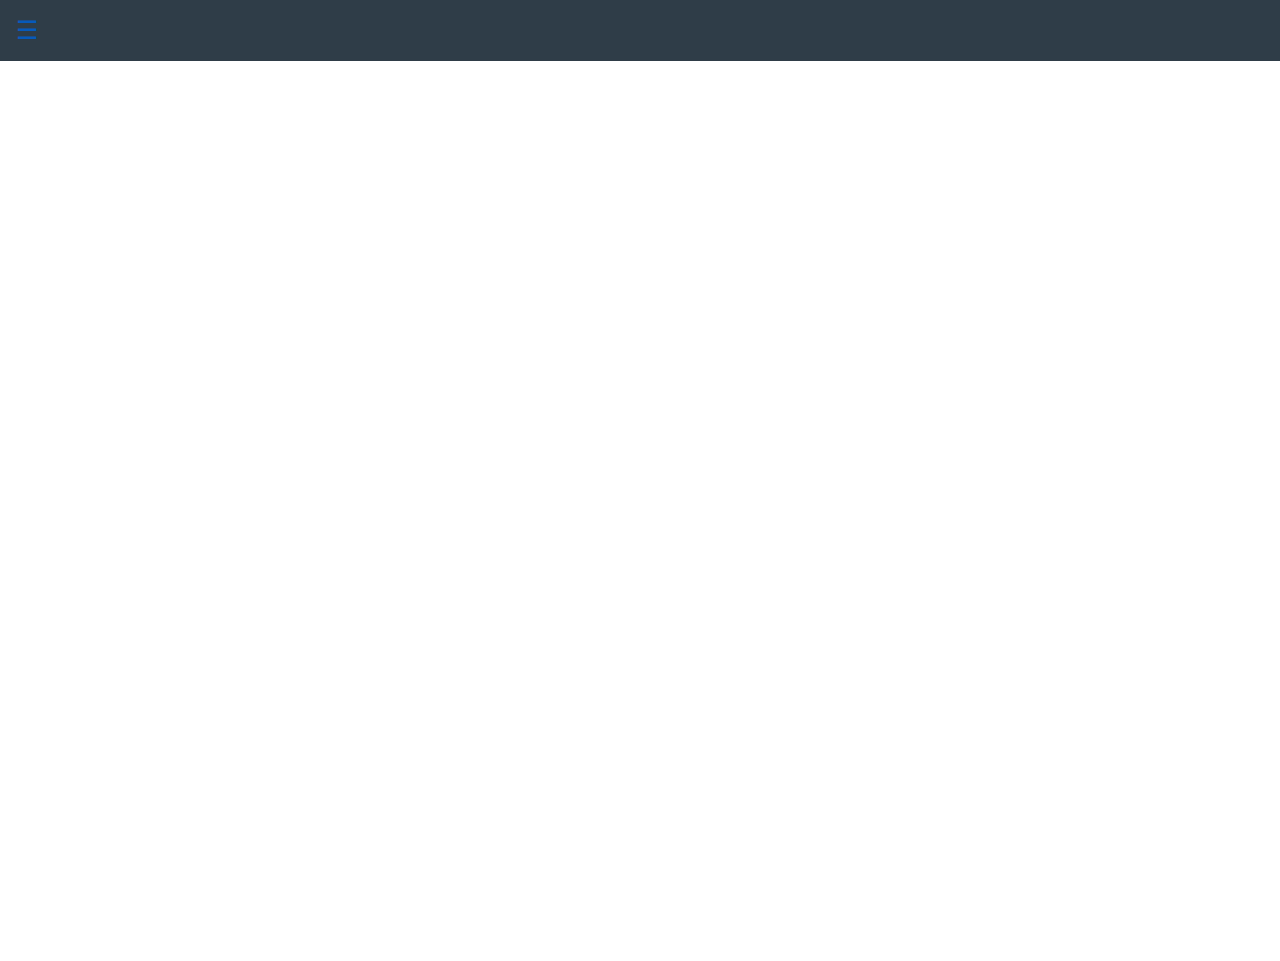
==== index.html @ c5623a69 "start" ====
<!DOCTYPE html>
<html>

<head>
  <meta charset="UTF-8">
  <meta name="viewport" content="width=device-width, initial-scale=1">
  <link rel="stylesheet" href="style/style.css" type="text/css">
  <title>Neighborhood Map</title>
</head>

<body>

  <div id="mySidenav" class="sidenav">
    <a href="javascript:void(0)" class="closebtn" onclick="closeNav()">&times;</a>
    <span>search <input placeholder="search for locations" type="search" data-bind="value:searchFilter, valueUpdate: 'keyup'"/></span>

    <ul data-bind="foreach: markers">
            <li>
                <span data-bind="text: title"></span>
            </li>
    </ul>






  </div>
  <div id="main">
    <span onclick="openNav()">&#9776;</span>
  </div>
  <div id="map"></div>

  <script src="js/jquery-3.3.1.min.js"></script>
  <script async defer src="js/knockout-3.4.2.js"></script>
  <script async defer src="js/app.js"></script>
  <script async defer onerror="googleMapsError()"
          src="https://maps.googleapis.com/maps/api/js?key=AIzaSyD5MRM3fKur2RAPBKcKqyuEolmpSKYG5v4&v=3&callback=start">
  </script>
</body>



</html>
---- style/style.css ----
/* the Side Navigation its inspired from https://www.w3schools.com/howto/howto_js_sidenav.asp# */
body {
    font-family: "Lato", sans-serif;
    transition: background-color .5s;
}

#map {
    height: 100%;
}

html,
body {
    font-family: Arial, sans-serif;
    height: 100%;
    margin: 0;
    padding: 0;
}

.sidenav {
    height: 100%;
    width: 0;
    position: fixed;
    z-index: 1;
    top: 0;
    left: 0;
    background-color: #2f3d48;
    overflow-x: hidden;
    transition: 0.5s;
    padding-top: 60px;
}

.sidenav a {
    padding: 8px 8px 8px 32px;
    text-decoration: none;
    font-size: 25px;
    color: #818181;
    display: block;
    transition: 0.3s;
}

.sidenav a:hover {
    color: #f1f1f1;
}

.sidenav .closebtn {
    position: absolute;
    top: 0;
    right: 25px;
    font-size: 36px;
    margin-left: 50px;
}

#main {
    transition: margin-left .5s;
    padding: 16px;
    background-color: #2f3d48;
    font-size:25px;
    cursor:pointer;
    color: #065abb

}

@media screen and (max-height: 450px) {
    .sidenav {padding-top: 15px;}
    .sidenav a {font-size: 18px;}
}
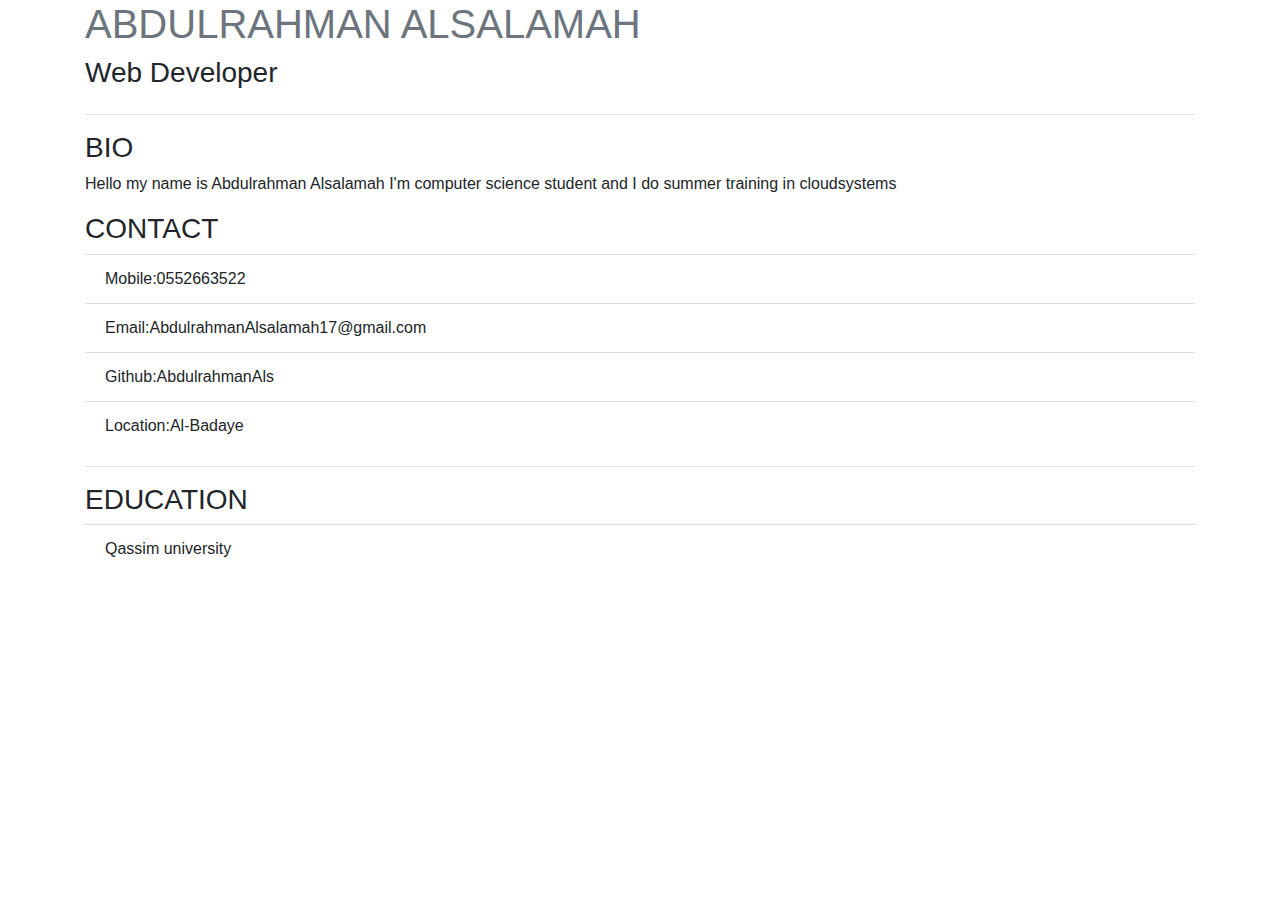
==== commit bdf72e57: "edit" ====
--- a/index.html
+++ b/index.html
@@ -1,44 +1,56 @@
 <!DOCTYPE html>
-<html>
-
+<html lang="en">
 <head>
-  <meta charset="UTF-8">
-  <meta name="viewport" content="width=device-width, initial-scale=1">
-  <link rel="stylesheet" href="style/style.css" type="text/css">
-  <title>Neighborhood Map</title>
-</head>
-
-<body>
-
-  <div id="mySidenav" class="sidenav">
-    <a href="javascript:void(0)" class="closebtn" onclick="closeNav()">&times;</a>
-    <span>search <input placeholder="search for locations" type="search" data-bind="value:searchFilter, valueUpdate: 'keyup'"/></span>
-
-    <ul data-bind="foreach: markers">
-            <li>
-                <span data-bind="text: title"></span>
-            </li>
-    </ul>
+    <meta charset="UTF-8">
+    <title>personal website</title>
+    <link rel="stylesheet" href="bootstrap-4.1.3-dist/css/bootstrap-grid.css">
+    <meta name="viewport" content="width=device-width,initial-scale=1">
+    <link rel="stylesheet" href="bootstrap-4.1.3-dist/css/bootstrap.css">
+    <link rel="stylesheet" href="css/Stylesheet.css">
+    <link rel="stylesheet" href="https://stackpath.bootstrapcdn.com/bootstrap/4.1.3/css/bootstrap.min.css" integrity="sha384-MCw98/SFnGE8fJT3GXwEOngsV7Zt27NXFoaoApmYm81iuXoPkFOJwJ8ERdknLPMO" crossorigin="anonymous">
 
 
+</head>
+<body>
+    <div class="container">
+        <div class="row">
+                <div class="col-12 ">
+                    <h1 class="text-uppercase  text-secondary">Abdulrahman Alsalamah</h1>
+                    <h3 class="">Web Developer</h3>
+                </div>
+        </div>
+        <hr>
+        <div class="row">
+            <div class="col-12">
+                <h3 class="text-uppercase">bio</h3>
+                <p>Hello
+                    my name is Abdulrahman Alsalamah I'm computer science student
+                    and I do summer training in cloudsystems  </p>
+            </div>
+        </div>
+
+        <div class="row">
+            <div class="col-12">
+                <h3 class="text-uppercase">Contact</h3>
+                <ul class="list-group list-group-flush">
+                    <li class="list-group-item"><span>Mobile:0552663522</span></li>
+                    <li class="list-group-item"><span>Email:AbdulrahmanAlsalamah17@gmail.com</span></li>
+                    <li class="list-group-item"><span>Github:AbdulrahmanAls</span></li>
+                    <li class="list-group-item"><span>Location:Al-Badaye</span></li>
+                </ul>
+            </div>
+        </div>
+        <hr>
+        <div class="row">
+            <div class="col-12">
+                <h3 class="text-uppercase">Education</h3>
+                <ul class="list-group list-group-flush">
+                    <li class="list-group-item">Qassim university</li>
+                </ul>
+            </div>
+        </div>
 
 
-
-
-  </div>
-  <div id="main">
-    <span onclick="openNav()">&#9776;</span>
-  </div>
-  <div id="map"></div>
-
-  <script src="js/jquery-3.3.1.min.js"></script>
-  <script async defer src="js/knockout-3.4.2.js"></script>
-  <script async defer src="js/app.js"></script>
-  <script async defer onerror="googleMapsError()"
-          src="https://maps.googleapis.com/maps/api/js?key=AIzaSyD5MRM3fKur2RAPBKcKqyuEolmpSKYG5v4&v=3&callback=start">
-  </script>
+    </div>
 </body>
-
-
-
-</html>
+</html>--- a/css/Stylesheet.css
+++ b/css/Stylesheet.css
@@ -0,0 +1,3 @@
+.nowrap {
+    white-space: nowrap;
+}